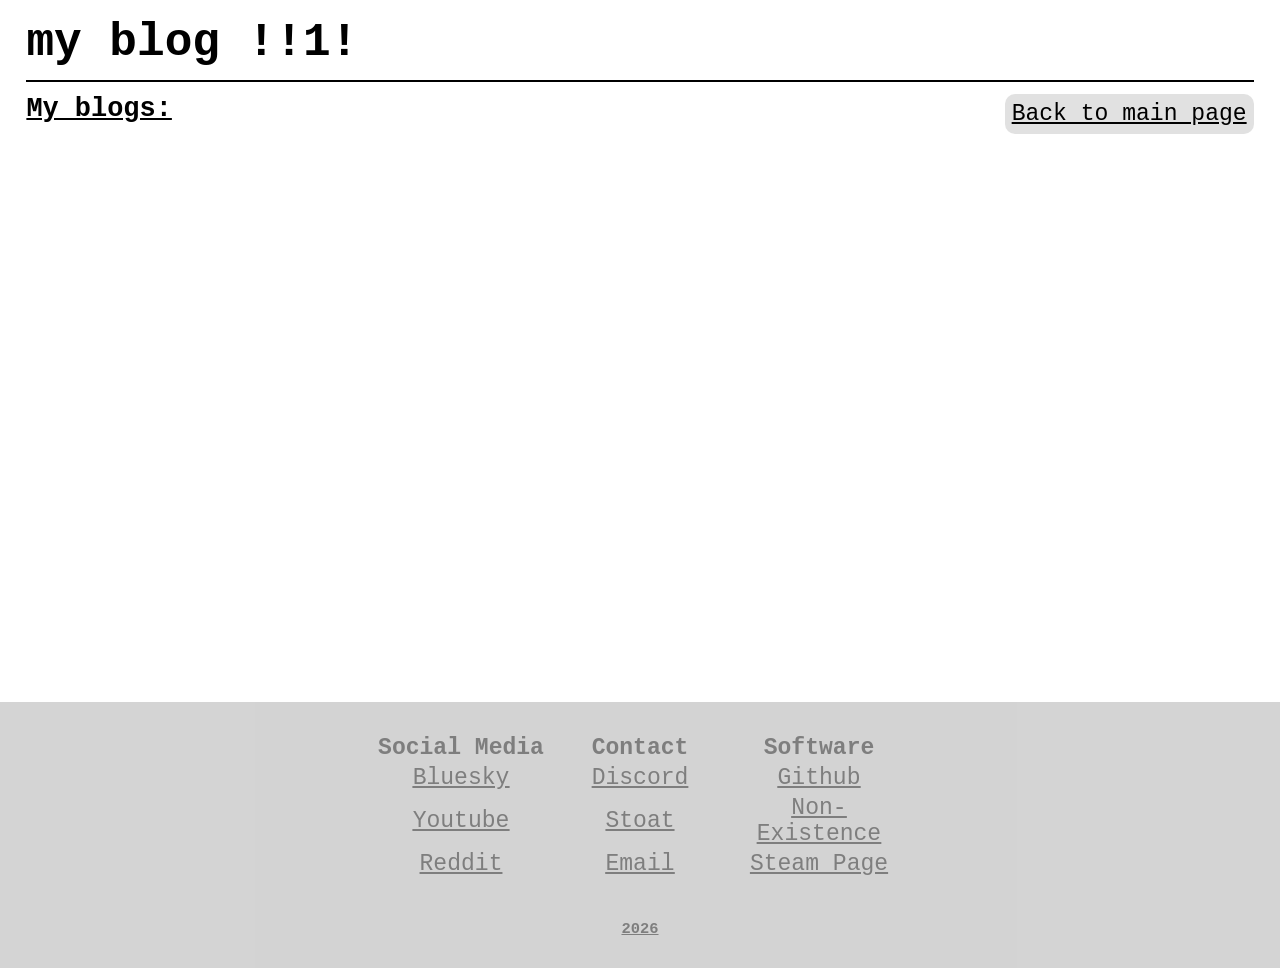
==== blog.html @ 1bbf4f4b "added blog page and posts" ====
<html>
    <head>
        <title>Aria's Blog !!</title>
        <link rel="stylesheet" href="Styles/Fonts/fonts.css">
        <link rel="stylesheet" href="Styles/style.css">
        <link rel="stylesheet" href="Styles/code_highlights.css">
        <link rel="stylesheet" href="Styles/markdown.css">
        <link rel="stylesheet" href="Styles/blog_style.css">
        <script src="main.js"></script>
        <script src="quick-links.js"></script>
        <script src="ascii-maker.js"></script>
        <script src="age.js"></script>
        <script src="info.js"></script>
        <script src="shake.js"></script>
        <script src="confetti.js"></script>
        <script src="markdown_linker.js"></script>
        <script src="markdown_interpreter.js"></script>
        <script src="animation-player.js"></script>
        <meta name="viewport" content="width=device-width, initial-scale=1.0">  
    </head>
    <body>
        <div class="background"></div>
        <div class="content">
            <button class="shake confetti" style="font-size: 100%;"><h1>my blog !!1!</h1></button>

            <hr>

            <div id="blog_head">
                <a href="index.html">Back to main page</a>
                <h3>My blogs:</h3>
            </div>

            <div id="blogs"></div>

            <script src="Blogs/blog_load.js"></script>
        </div>
    </body>
    <footer>
        <table class="links">
            <tr>
                <th>Social Media</th>
                <th>Contact</th>
                <th>Software</th>
            </tr>
            <tr>
                <td><div class="quicklink bluesky">Bluesky</div></td>
                <td><a>Discord</a></td>
                <td><div class="quicklink github">Github</td>
            </tr>
            <tr>
                <td><div class="quicklink youtube">Youtube</td>
                <td><a>Stoat</a></td>
                <td><div class="quicklink Non-Existence">Non-Existence</div></td>
            </tr>
            <tr>
                <td><a>Reddit</a></td>
                <td><div class="quicklink email">Email</div></td>
                <td><a>Steam Page</a></td>
            </tr>
        </table>
        <a href="https://github.com/Varrox/varrox.github.io" target="_blank"><h6 style="margin-top: 40px; margin-bottom: 0px;"><span class="name"></span> 2026</h6></a>
    </footer>
    
</html>
---- Styles/style.css ----
* {
    font-family: monospace, Verdana, Geneva, Tahoma, sans-serif;
}

::selection {
    background: rgba(148, 243, 107, 0.726);
}

a, button{
    color:black;
}

.background{
    position: absolute;
    
    top: 0;
    left: 0;
    width: 100%;
    bottom: 0;
    margin: 0;
    padding: 0;
    z-index: -1; /* Pushes the entire layer behind everything else */
    overflow-x: hidden;
}

#star_01 { top: 50px; left: 5%;}
#star_02 { top: 700px; right: 40%;}
#star_03 { top: 1300px; left: 4%;}

.ascii{
    font-family: Arial, Helvetica, sans-serif;
    
    user-select: none;
    
    line-height: 1.25em;
    letter-spacing: -0.05em;
    text-wrap-mode: nowrap;
    
    transform-origin:center;
    transform: rotate(deg);
    font-size: 25px;
    color:rgb(0, 0, 0);
    
    width: 300px;
    height: auto;
    
    transition: color .5s;
    
    text-shadow: 4px 4px 10px #cccbcb;
    
    position: absolute;
    
    opacity: 0.2;
}

.ascii:hover{
    color:rgb(194, 194, 194);
}

html, body{
    cursor: crosshair;
    min-height: 100vh;
    width: 100%;
    flex-direction: column;
    display: flex;
    
    margin: 0;
    padding: 0;
    
    font-size: 120%;
}

body {
    position: relative;
}

.content{
    min-height: 75vh;
    margin: 10px;
    margin-top: 1.3%;
}

.content>*{
    margin-left: 1.3%;
    margin-right: 1.3%;
}

h1, h2, h3, h4, h5, h6{
    margin: auto;
}

.info>*{
    margin-bottom: 10px;
    font-size: inherit;
    background-color: transparent;
    transition: font-size 0.15s, background-color 0.15s;
    padding-top: 3px;
    padding-bottom: 0px;
    transition: padding-top ease 0.1s, padding-bottom ease 0.1s;
}

.info>*:hover{
    font-size: 100%;
    padding-top: 0px;
    padding-bottom: 3px;
    cursor:text;
}

.info>*> :is(.name, .age, .pronouns) {
    transition: background-color 0.2s;
}

.info>*:hover > :is(.name, .age, .pronouns){
    background-color: rgba(255, 255, 138, 0.555);
    border-radius: 7px;
}

.col_container{
    display: flex;
    flex-direction: row;
}

.col_container>.panel{
    margin-left: auto;
}

.left_panel, .right_panel, .panel{
    margin-top: 25px; 
    margin-bottom: 25px; 
    background-color: rgba(169, 169, 169, 0.35);
    padding: 20px;
    cursor: text;
}

#donut-ascii{
    height:40%;
    width:40%;
    margin:auto;
    text-align: center;
}

.shake{
    background:none;
    border-style: none;
    padding: 0px;
}

@keyframes fade_out {
    0% {opacity: 0%;}
    15% {opacity: 100%;}
    30% {opacity: 100%;}
    60% {opacity: 0%;}
    100% {opacity: 0%;}
}

@keyframes confetti-fall {
    0% {
        transform: rotate(0deg);
    }
    100% {
        top: 30%;
        transform: rotate(360deg);
    }
}

.confetti{
    cursor: pointer;
}

.confetti_particle{
    position: absolute;
    width: 10px;
    height: 10px;
    animation: fade_out 2s, confetti-fall 2s;
}

footer {
    width: 100%;
    padding-top: 30px;
    padding-bottom: 30px;
    background-color: darkgrey;
    border-radius: 0px;
    opacity: .5;
    text-align: center;
}

.links{
    margin-left: auto;
    margin-right: auto;
    font-size: 100%;
}

.links>th, td{
    width: 175px;

    text-align: center;
    text-decoration: underline;
}

hr{
    border-style: double;
}

.link_icon{
    transition: opacity ease 0.2s;
    opacity: 0.0;  
}

.md-header{
    display: flex;
    flex-direction: row;
}

.md-header>*{
    margin: 0px;
}

.md-header:hover> .link_icon{
    opacity: 1.0;
}

.link_icon {
    height: 30px;
    padding: 0px;
    margin-top: auto;
    margin-bottom: auto;
    margin-left: 10px;
}

@media only screen and (max-width: 12.99in) /* Mobile */
{
    footer{
        font-size: 80%;
    }
    
    .links>th, td{
        width: 145px;
    }
    
    .left_panel, .right_panel{
        margin-bottom: 40px; 
    }

    .col_container{
        flex-direction: column;
    }

    .col_container>*{
        margin-left: 0px;
        margin-right: 0px;
    }

    .col_container>.panel{
        margin-left: 0%;
    }

    .right_panel .copy, .left_panel .copy{
        right: calc(40px + 10px + 1px);
    }

    #donut-ascii {
        height:100%;
        width:100%;
        order: 1;
    }
}

@media only screen and (min-width: 13in) 
{
    .left_panel{
        margin-right:49%; 
    }

    .left_panel .copy{
        right: calc(49% + (30px + 1px));
    }

    .right_panel .copy{
        right: calc(40px + 20px + 1px);
    }
    
    .right_panel{
        margin-left:49%; 
    }
    
    .half-width{
        width: 50%;
    }
}
---- Styles/markdown.css ----
.codesnip
{
    font-family: monospace;
    background-color: rgb(85, 84, 84);

    padding: 1px 3px;
    border-radius: 1px;
    border-style: solid;
    border-color: rgb(110, 110, 110);
    border-width: 1px;
    font-size:medium;
}

.codesnip:hover{
    background-color: rgb(38, 38, 38);
}

.codesnip code{
    background-color: inherit;
    color:white;
}

.codesnip:active
{
    background-color: rgb(83, 83, 83);
}

.code
{
    font-family: monospace;
    background-color: rgb(85, 84, 84);
    color :lightblue;
    
    padding: 10px;
    border-style: solid;
    border-color: rgb(110, 110, 110);
    border-width: 1px;
    
    overflow:auto;
    cursor:text;

    margin: 0px;
}

.copy
{
    position: absolute;
    
    color:white;
    background-color: rgb(94, 94, 94);
    border-style: none;
    border-radius: 2px;
    padding: 5px;
    
    font-size: large;
    
    opacity:0;
    transition: opacity 0.1s;
}

.copy:hover
{
    background-color: rgb(59, 59, 59);
}

.copy:active
{
    background-color: rgb(78, 78, 78);
}

.code:hover .copy {
    opacity:1;
}

.indent
{
    border-style: none none none solid;
    border-width: 5px;
    padding-left: 0.5%;
    border-color: gray;
    color: gray;
}
---- Styles/blog_style.css ----
.date{
    font-size: 90%;
    opacity: 50%;
    float:right;
}

#blog_head>a{
    float: right;
    background-color: rgba(169, 169, 169, 0.35); 
    padding: 7px; 
    border-radius: 10px;
}

#blog_head>h3{
    text-decoration: underline; 
    text-align: start;
}

@media only screen and (max-width: 12.99in){ /* Mobile */
    .date{
        font-size: 55%;
        font-weight:bold;
    }
}

@media only screen and (min-width: 13in){
    .date{
        font-size: 90%;
    }
}
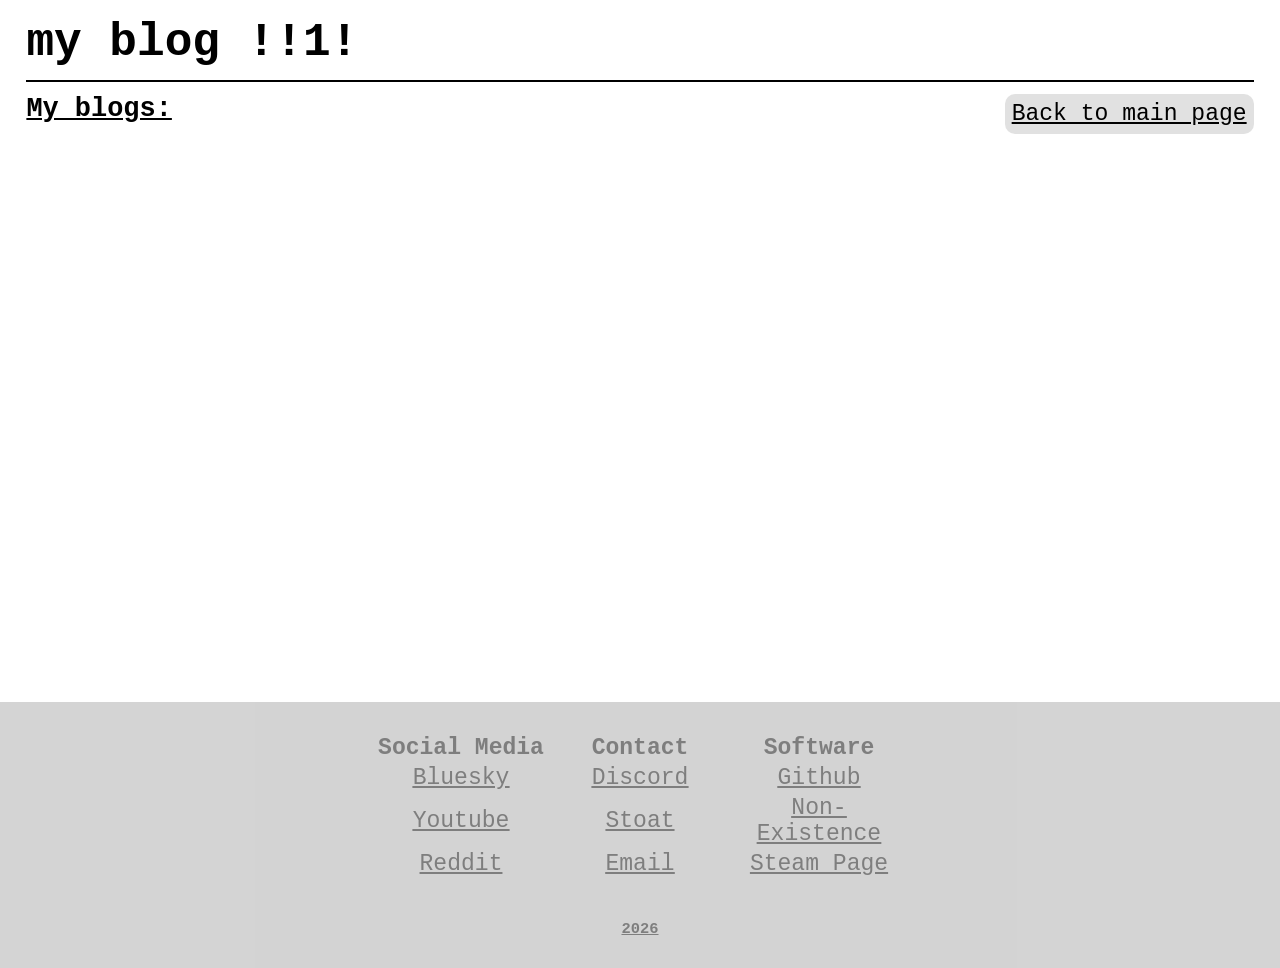
==== commit 11e15a2b: "Added discord link" ====
--- a/blog.html
+++ b/blog.html
@@ -16,6 +16,7 @@
         <script src="markdown_linker.js"></script>
         <script src="markdown_interpreter.js"></script>
         <script src="animation-player.js"></script>
+        <script src="expandable_image.js"></script>
         <meta name="viewport" content="width=device-width, initial-scale=1.0">  
     </head>
     <body>
@@ -44,7 +45,7 @@
             </tr>
             <tr>
                 <td><div class="quicklink bluesky">Bluesky</div></td>
-                <td><a>Discord</a></td>
+                <td><div class="quicklink discord">Discord</div></td>
                 <td><div class="quicklink github">Github</td>
             </tr>
             <tr>
--- a/Styles/style.css
+++ b/Styles/style.css
@@ -70,6 +70,10 @@
     font-size: 120%;
 }
 
+h1, h2, h3, h4, h5, h6, p{
+    cursor: text;
+}
+
 body {
     position: relative;
 }
@@ -227,6 +231,22 @@
     margin-left: 10px;
 }
 
+.expandable-image{
+    cursor: pointer;
+}
+
+.expandable-button-background{
+    border-style: none;
+    position:sticky;
+    overflow: hidden;
+    height: 100vh;
+    width: 100%;
+}
+
+.expandable-button-image{
+    
+}
+
 @media only screen and (max-width: 12.99in) /* Mobile */
 {
     footer{
